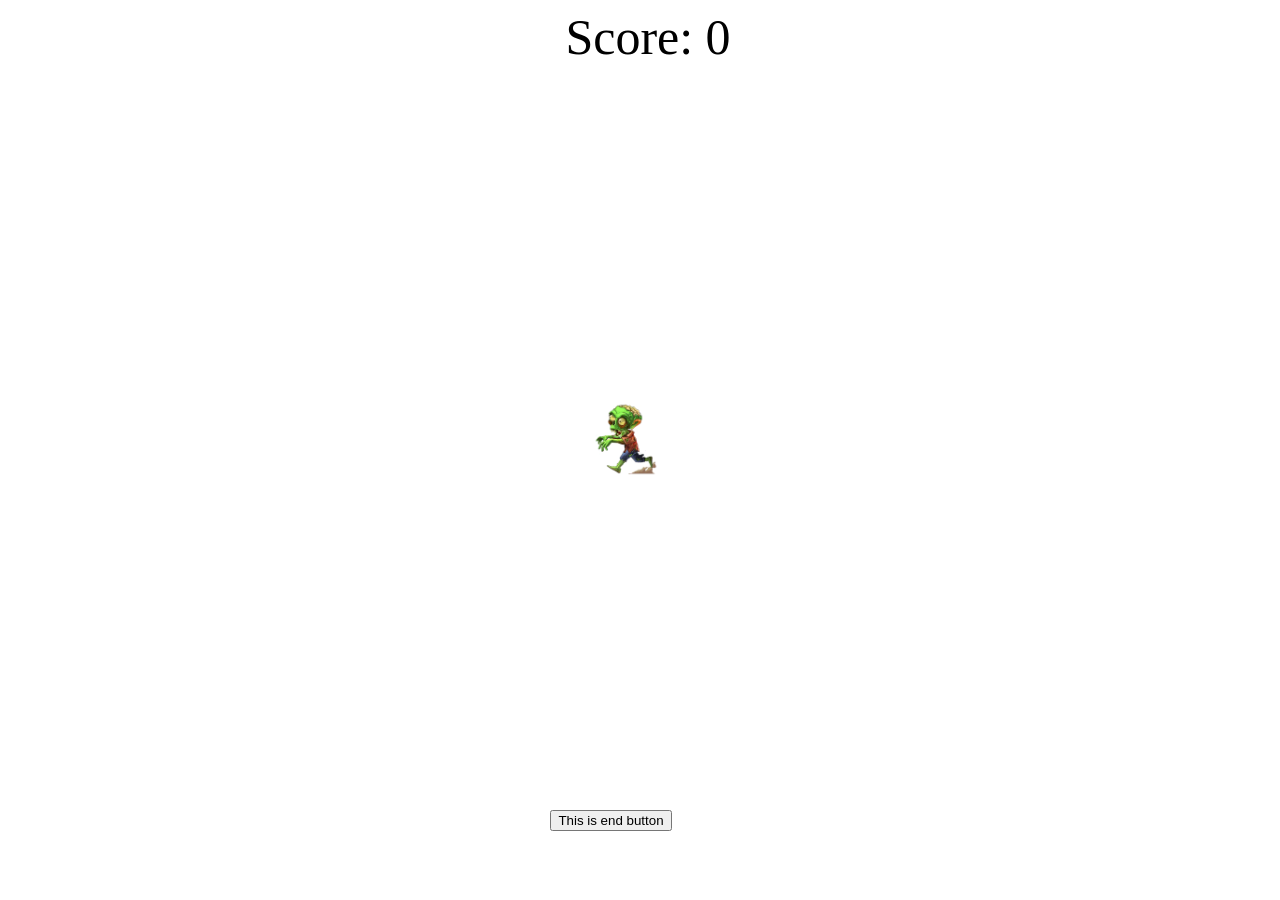
==== index.html @ a7392f60 "first commit" ====
<!DOCTYPE html>
<head>
    <style>
    div{
        width:100%;
        font-size:50px;
        text-align:center;
        position:absolute;
    }
    img{
        width:70px;
        position:absolute;
        top:50%;
        left:50%;
        margin: -50px 0px 0px -50px;
    }
    button{
       
        position:absolute;
        left:43%;
        top:90%;
    
        ;

    }
    </style>
</head>
<body>
       
    <img id ="zombie" alt="zombie2" src = 'zombie2.gif'>
    <div id="score">Score: 0</div> 
    <audio id ="audio" src = 'zombiedeadsound.mp3' ></audio>
    <button id = 'button' onclick= resetthegame()  type = button alt = "end">This is end button</button>
       
    <script>
           
            let zombieTop;
            let zombieLeft;
            let zombieRight;
            let zombieBottom;
            let zombieSound;
            let score = 0;

            setInterval (function() {zombiehunting()},2000);    
            function zombiehunting(){
                
                    let width = window.innerWidth
                    ||document.documentElement.clientWidth
                    ||document.body.clientWidth;
        
                let height = window.innerHeight
                    ||document.documentElement.clientHeight
                    ||document.body.clientHeight;
                
                document.getElementById('zombie').style.position = 'absolute';
                document.getElementById('zombie').style.top = zombieTop+"px";
                document.getElementById('zombie').style.margin = "0px 0px 0px 0px";
                document.getElementById('zombie').style.left = zombieLeft+"px";
                document.getElementById('zombie').style.right = zombieRight+"px";
                document.getElementById('zombie').style.bottom = zombieBottom + "px";
                
                document.getElementById('zombie').onclick = zombieboom;
                document.getElementById('zombie').src = 'zombie2.gif'
                
                zombieLeft = Math.random() * (width - 100);
                zombieRight = Math.random() * (width - 100 );
                zombieTop = Math.random() * (height - 100 );
                zombieBottom = Math.random() * (height - 100);
                
        
            }
            function zombieboom(){
                document.getElementById('zombie').src = 'explosion2.gif'
                document.getElementById('audio').play();
                killedzombie()
            
            }
            let multipleClick = false;
            function killedzombie(){
                if(!multipleClick){
                    multipleClick = true;
                    score++;
                    document.getElementById('score').innerHTML = "Score:"+" " + score;
                    setTimeout(function(){multipleClick=false;}, 1500);
                }
            } 
            

            function resetthegame(){
                location.reload();
            }
            
                document.getElementById('zombie') = zombiehunting;
            </script>
        

</body>
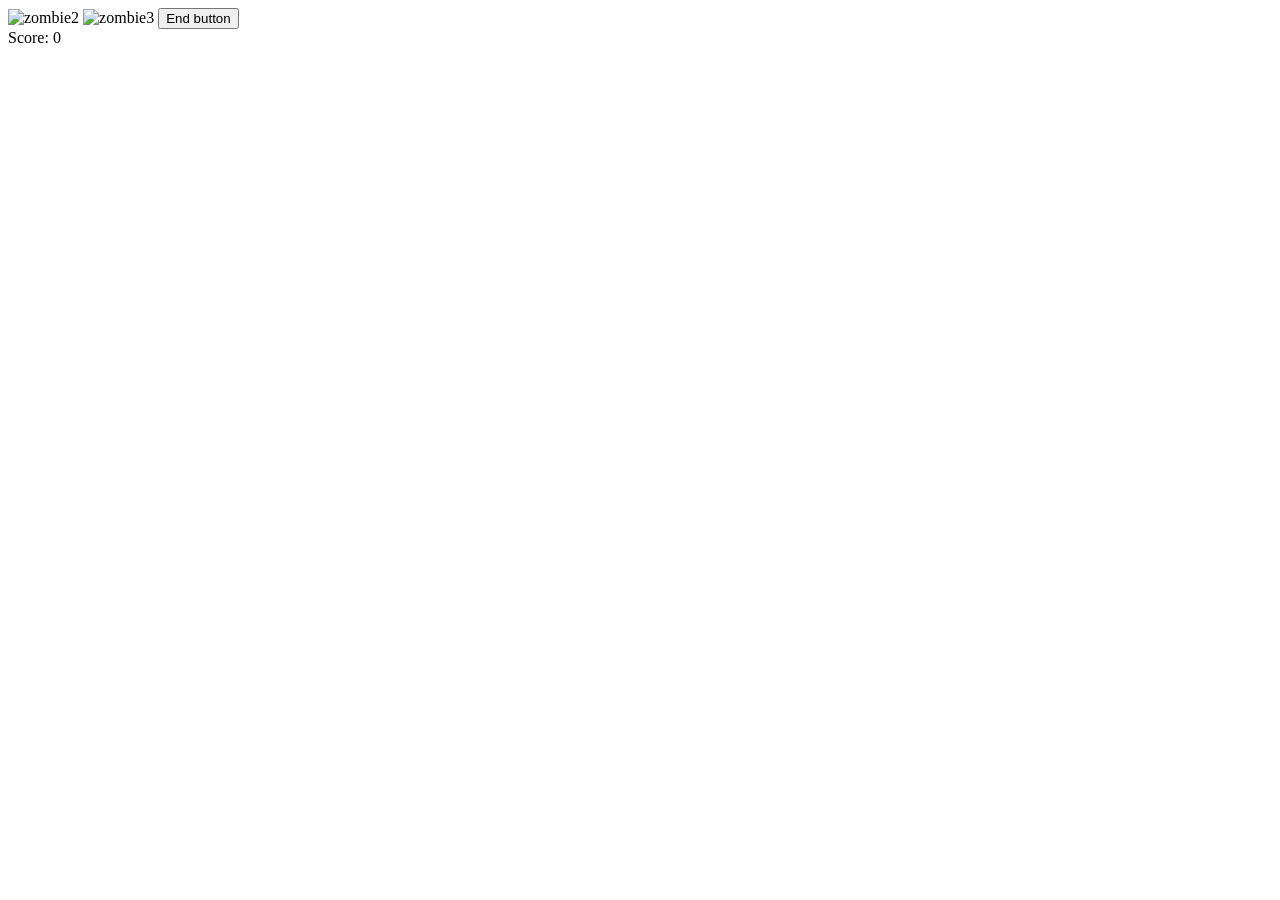
==== commit 55076c7a: "renamed" ====
--- a/index.html
+++ b/index.html
@@ -1,36 +1,15 @@
 <!DOCTYPE html>
 <head>
-    <style>
-    div{
-        width:100%;
-        font-size:50px;
-        text-align:center;
-        position:absolute;
-    }
-    img{
-        width:70px;
-        position:absolute;
-        top:50%;
-        left:50%;
-        margin: -50px 0px 0px -50px;
-    }
-    button{
-       
-        position:absolute;
-        left:43%;
-        top:90%;
-    
-        ;
-
-    }
-    </style>
+    <link rel="stylesheet" type="text/css" href = "style.css">
 </head>
 <body>
        
-    <img id ="zombie" alt="zombie2" src = 'zombie2.gif'>
+    <img id ="zombie" alt="zombie2" src = 'zombie2.gif' onclick=zombieboom()>
+    <img id ="zombie2" alt="zombie3" src = 'zombie2.gif' onclick=zombieboom2()>
+    <button id = "button" onclick= resetthegame()  type = button alt = "end">End button</button>
     <div id="score">Score: 0</div> 
     <audio id ="audio" src = 'zombiedeadsound.mp3' ></audio>
-    <button id = 'button' onclick= resetthegame()  type = button alt = "end">This is end button</button>
+    
        
     <script>
            
@@ -38,36 +17,52 @@
             let zombieLeft;
             let zombieRight;
             let zombieBottom;
+            let zombieTop2;
+            let zombieLeft2;
+            let zombieRight2;
+            let zombieBottom2;
             let zombieSound;
             let score = 0;
 
-            setInterval (function() {zombiehunting()},2000);    
             function zombiehunting(){
                 
-                    let width = window.innerWidth
-                    ||document.documentElement.clientWidth
-                    ||document.body.clientWidth;
-        
+                let width = window.innerWidth
+                ||document.documentElement.clientWidth
+                ||document.body.clientWidth;
+    
                 let height = window.innerHeight
-                    ||document.documentElement.clientHeight
-                    ||document.body.clientHeight;
+                ||document.documentElement.clientHeight
+                ||document.body.clientHeight;
                 
+                document.getElementById('zombie').src = 'zombie2.gif'
                 document.getElementById('zombie').style.position = 'absolute';
-                document.getElementById('zombie').style.top = zombieTop+"px";
+                document.getElementById('zombie').style.top = zombieTop +"px";
                 document.getElementById('zombie').style.margin = "0px 0px 0px 0px";
                 document.getElementById('zombie').style.left = zombieLeft+"px";
                 document.getElementById('zombie').style.right = zombieRight+"px";
                 document.getElementById('zombie').style.bottom = zombieBottom + "px";
+
+                document.getElementById('zombie2').src = 'zombie2.gif'
+                document.getElementById('zombie2').style.position = 'absolute';
+                document.getElementById('zombie2').style.top = zombieTop2 +"px";
+                document.getElementById('zombie2').style.margin = "0px 0px 0px 0px";
+                document.getElementById('zombie2').style.left = zombieLeft2 +"px";
+                document.getElementById('zombie2').style.right = zombieRight2 +"px";
+                document.getElementById('zombie2').style.bottom = zombieBottom2 + "px";
                 
-                document.getElementById('zombie').onclick = zombieboom;
-                document.getElementById('zombie').src = 'zombie2.gif'
-                
+
                 zombieLeft = Math.random() * (width - 100);
                 zombieRight = Math.random() * (width - 100 );
                 zombieTop = Math.random() * (height - 100 );
                 zombieBottom = Math.random() * (height - 100);
+
+                zombieLeft2 = Math.random() * (width - 100);
+                zombieRight2 = Math.random() * (width - 100 );
+                zombieTop2 = Math.random() * (height - 100 );
+                zombieBottom2 = Math.random() * (height - 100);
+            
                 
-        
+            
             }
             function zombieboom(){
                 document.getElementById('zombie').src = 'explosion2.gif'
@@ -75,23 +70,28 @@
                 killedzombie()
             
             }
-            let multipleClick = false;
+
+            function zombieboom2(){
+                document.getElementById('zombie2').src = 'explosion2.gif'
+                document.getElementById('audio').play();
+                killedzombie()
+            
+            }
+            // let multipleClick = false;
             function killedzombie(){
-                if(!multipleClick){
-                    multipleClick = true;
+                // if(!multipleClick){
+                    // multipleClick = true;
                     score++;
                     document.getElementById('score').innerHTML = "Score:"+" " + score;
-                    setTimeout(function(){multipleClick=false;}, 1500);
+                    // setTimeout(function(){multipleClick=false;}, 1000);
                 }
-            } 
+            // } 
             
-
             function resetthegame(){
                 location.reload();
             }
+            setInterval (zombiehunting, 2000); 
             
-                document.getElementById('zombie') = zombiehunting;
+            
             </script>
-        
-
-</body>+    
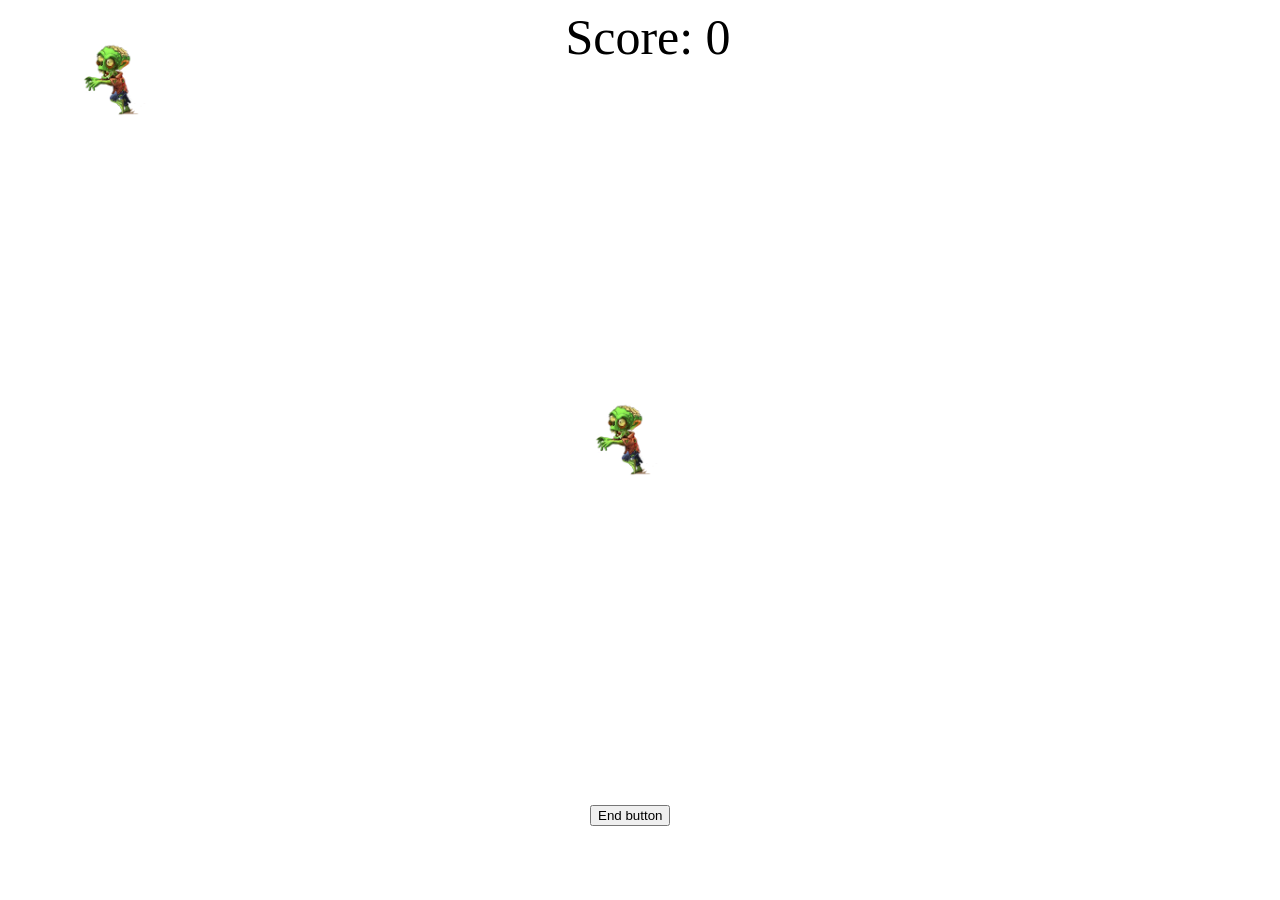
==== commit 4b3503ab: "moditied index file" ====
--- a/index.html
+++ b/index.html
@@ -1,14 +1,14 @@
 <!DOCTYPE html>
 <head>
-    <link rel="stylesheet" type="text/css" href = "style.css">
+    <link rel="stylesheet" type="text/css" href = "css/style.css">
 </head>
 <body>
        
-    <img id ="zombie" alt="zombie2" src = 'zombie2.gif' onclick=zombieboom()>
-    <img id ="zombie2" alt="zombie3" src = 'zombie2.gif' onclick=zombieboom2()>
+    <img id ="zombie" alt="zombie2" src = 'image/zombie2.gif' onclick=zombieboom()>
+    <img id ="zombie2" alt="zombie3" src = 'image/zombie2.gif' onclick=zombieboom2()>
     <button id = "button" onclick= resetthegame()  type = button alt = "end">End button</button>
     <div id="score">Score: 0</div> 
-    <audio id ="audio" src = 'zombiedeadsound.mp3' ></audio>
+    <audio id ="audio" src = 'src/zombiedeadsound.mp3' ></audio>
     
        
     <script>
@@ -23,6 +23,8 @@
             let zombieBottom2;
             let zombieSound;
             let score = 0;
+            
+            
 
             function zombiehunting(){
                 
@@ -34,7 +36,7 @@
                 ||document.documentElement.clientHeight
                 ||document.body.clientHeight;
                 
-                document.getElementById('zombie').src = 'zombie2.gif'
+                document.getElementById('zombie').src = 'image/zombie2.gif'
                 document.getElementById('zombie').style.position = 'absolute';
                 document.getElementById('zombie').style.top = zombieTop +"px";
                 document.getElementById('zombie').style.margin = "0px 0px 0px 0px";
@@ -42,7 +44,7 @@
                 document.getElementById('zombie').style.right = zombieRight+"px";
                 document.getElementById('zombie').style.bottom = zombieBottom + "px";
 
-                document.getElementById('zombie2').src = 'zombie2.gif'
+                document.getElementById('zombie2').src = 'image/zombie2.gif'
                 document.getElementById('zombie2').style.position = 'absolute';
                 document.getElementById('zombie2').style.top = zombieTop2 +"px";
                 document.getElementById('zombie2').style.margin = "0px 0px 0px 0px";
@@ -65,28 +67,39 @@
             
             }
             function zombieboom(){
-                document.getElementById('zombie').src = 'explosion2.gif'
+                document.getElementById('zombie').src = 'image/explosion2.gif'
                 document.getElementById('audio').play();
                 killedzombie()
             
             }
 
             function zombieboom2(){
-                document.getElementById('zombie2').src = 'explosion2.gif'
+                document.getElementById('zombie2').src = 'image/explosion2.gif'
                 document.getElementById('audio').play();
-                killedzombie()
+                killedzombie2()
             
             }
-            // let multipleClick = false;
+
+            let multipleClick = false;
             function killedzombie(){
-                // if(!multipleClick){
-                    // multipleClick = true;
+                if(!multipleClick){
+                    multipleClick = true;
                     score++;
                     document.getElementById('score').innerHTML = "Score:"+" " + score;
-                    // setTimeout(function(){multipleClick=false;}, 1000);
+                    setTimeout(function(){multipleClick=false;}, 1000);
                 }
-            // } 
-            
+            }
+            let multipleClick2 = false;    
+            function killedzombie2(){
+                if(!multipleClick2){
+                    multipleClick2 = true;
+                    score++;
+                    document.getElementById('score').innerHTML = "Score:"+" " + score;
+                    setTimeout(function(){multipleClick2=false;}, 1000);
+                }
+            }
+        
+
             function resetthegame(){
                 location.reload();
             }
--- a/css/style.css
+++ b/css/style.css
@@ -0,0 +1,29 @@
+
+div{
+    width:100%;
+    font-size:50px;
+    text-align:center;
+    position:absolute;
+}
+#zombie{
+    width:70px;
+    position:absolute;
+    top:50%;
+    left:50%;
+    margin: -50px 0px 0px -50px;
+}
+button{
+    
+    position:absolute;
+    left:50%;
+    top:95%;
+    margin: -50px 0px 0px -50px;
+
+}  
+
+#zombie2{
+    width:70px;
+    position:absolute;
+    top:10%;
+    left:10%;
+    margin: -50px 0px 0px -50px;
